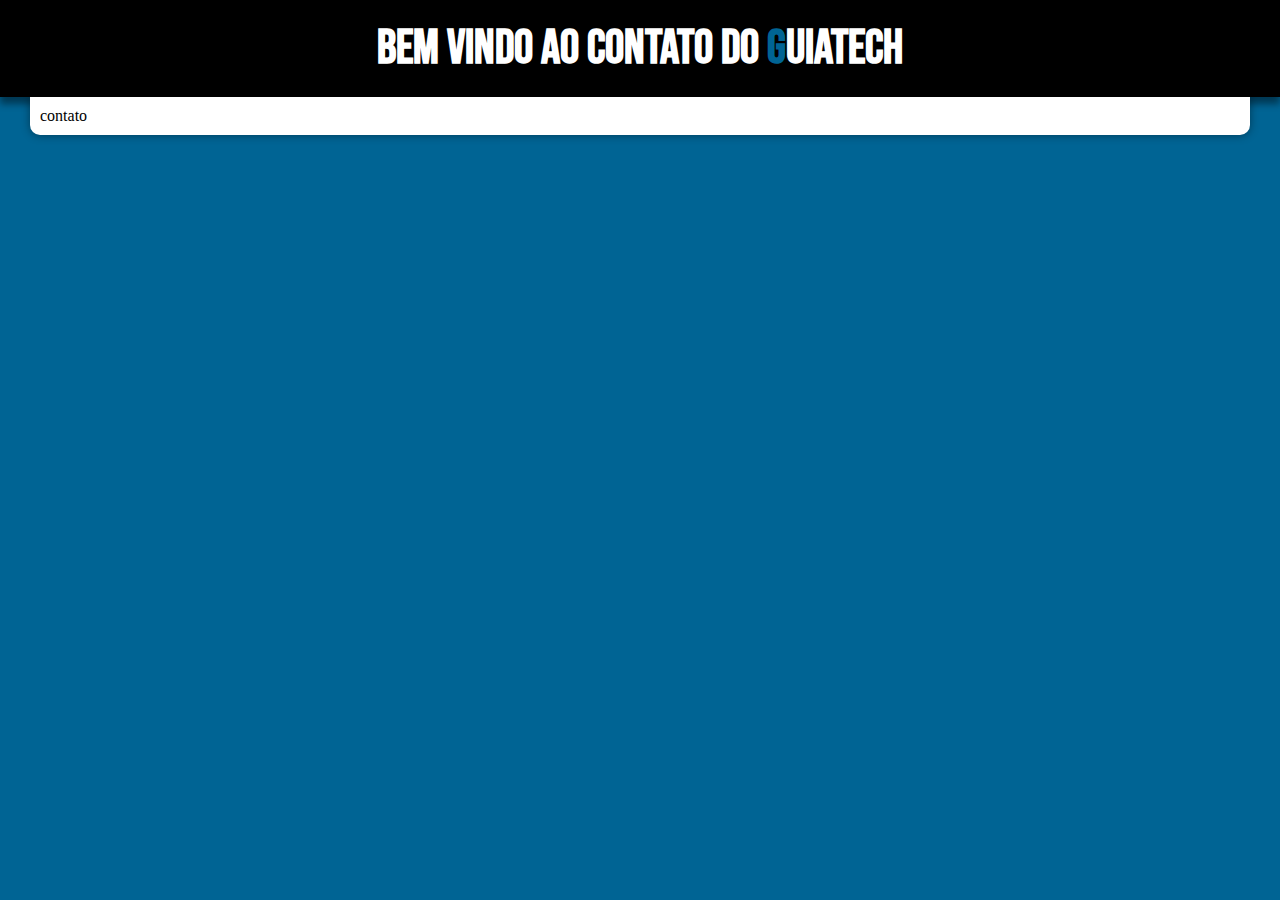
==== contato.html @ a67fd444 "atualização" ====
<!DOCTYPE html>
<html lang="pt-br">
<head>
    <meta charset="UTF-8">
    <meta http-equiv="X-UA-Compatible" content="IE=edge">
    <meta name="viewport" content="width=device-width, initial-scale=1.0">
    <title>GuiaTech - Contato</title>
    <link rel="stylesheet" href="style/contato.css">
    <link rel="shortcut icon" href="images/GuiaTech/favicon_transparent_32x32.png" type="image/x-icon">
</head>
<body>
    <header><h1>Bem vindo ao contato do <strong>G</strong>uiaTech</h1></header>
    <main>
        contato
    </main>
</body>
</html>
---- style/contato.css ----
@charset "UTF-8";

@import url('https://fonts.googleapis.com/css2?family=Bebas+Neue&display=swap');
/* font-family: 'Bebas Neue', cursive; */

:root {
    --cor01:#006494;
}

* {
    margin: 0px;
    padding: 0px;
}

body {
    background: var(--cor01);
}

header {
    text-align: center;
    background: black;
    color: white;
    box-shadow: 0px 7px 7px rgba(0, 0, 0, 0.438);
}
header > h1 {
    font-family: 'Bebas Neue' , cursive;
    padding: 20px;
    font-size: 3em;
}

strong {
    color: var(--cor01);
}

main {
    background: white;
    min-width: 300px;
    max-width: 1200px;
    margin: auto;
    padding: 10px;
    border-bottom-left-radius: 10px;
    border-bottom-right-radius: 10px;
    box-shadow: 0px 0px 10px rgba(0, 0, 0, 0.418);
}
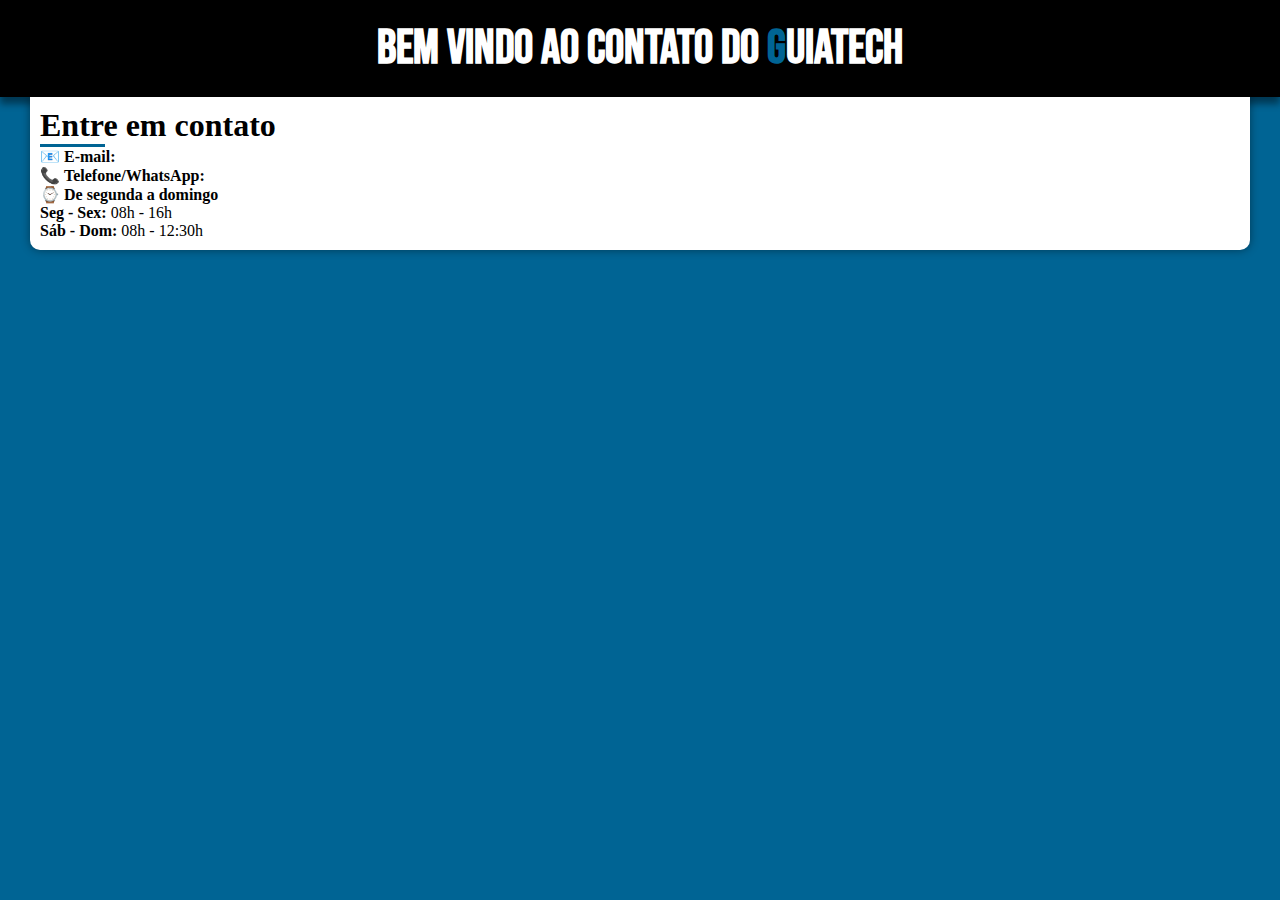
==== commit a9d90a96: "atualização" ====
--- a/contato.html
+++ b/contato.html
@@ -11,7 +11,14 @@
 <body>
     <header><h1>Bem vindo ao contato do <strong>G</strong>uiaTech</h1></header>
     <main>
-        contato
+        <h1>Entre em contato</h1> <!-- U+1F4E7 -->
+        <div></div>
+        <p>&#x1F4E7; <strong>E-mail: </strong></p>
+        <p>&#x1F4DE; <strong>Telefone/WhatsApp:</strong> </p>
+        <p>&#x231A; <strong>De segunda a domingo</strong></p>
+        <p><strong>Seg - Sex:</strong> 08h - 16h <br>
+        <strong>Sáb - Dom:</strong> 08h - 12:30h
+        </p>
     </main>
 </body>
 </html>--- a/style/contato.css
+++ b/style/contato.css
@@ -28,7 +28,7 @@
     font-size: 3em;
 }
 
-strong {
+header > h1 > strong {
     color: var(--cor01);
 }
 
@@ -41,4 +41,16 @@
     border-bottom-left-radius: 10px;
     border-bottom-right-radius: 10px;
     box-shadow: 0px 0px 10px rgba(0, 0, 0, 0.418);
+}
+
+hr {
+    width: 65px;
+    color: var(--cor01);
+    height: 2px;
+}
+div {
+    background: var(--cor01);
+    color: var(--cor01);
+    width: 65px;
+    height: 3px;
 }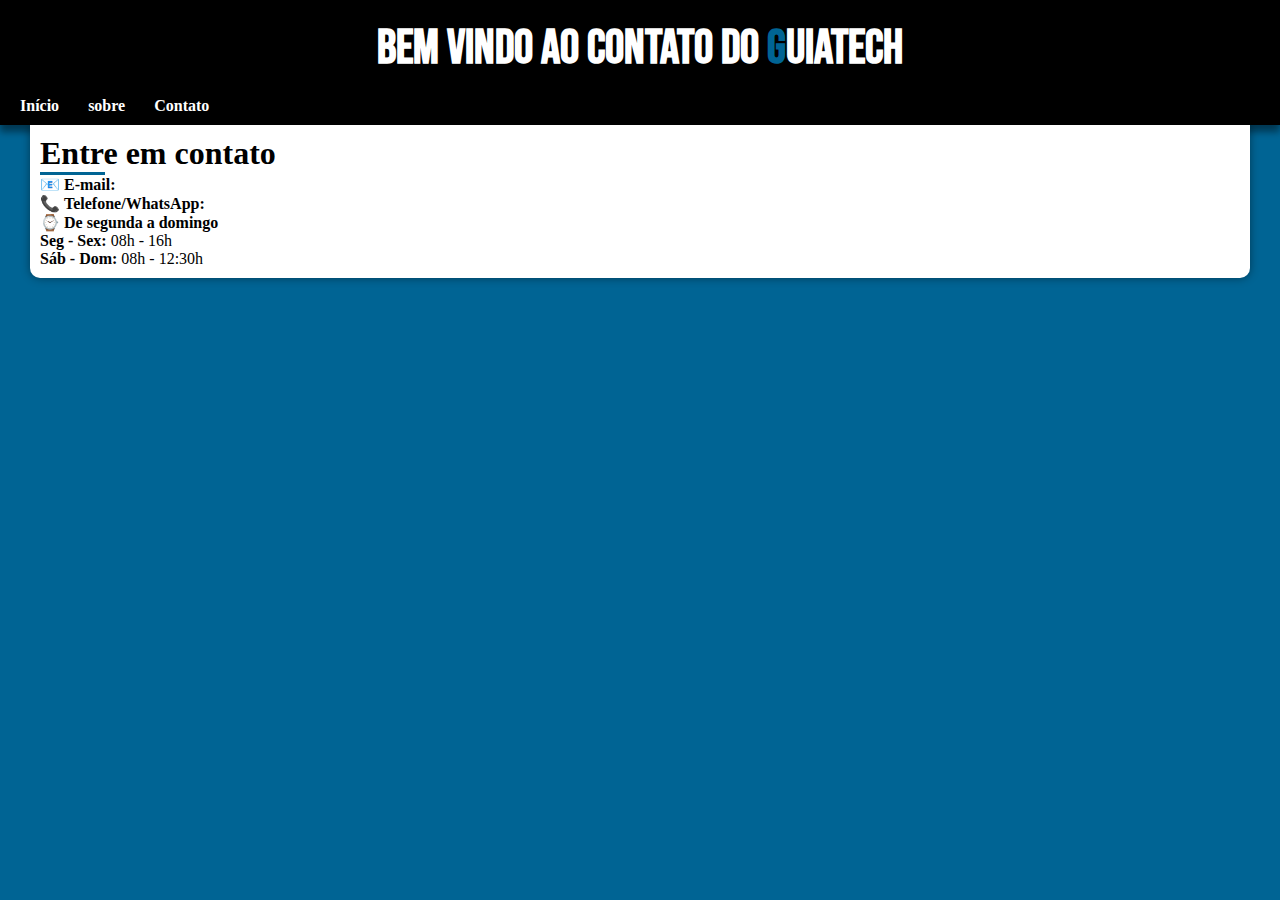
==== commit a3a1012c: "atualização" ====
--- a/contato.html
+++ b/contato.html
@@ -10,6 +10,11 @@
 </head>
 <body>
     <header><h1>Bem vindo ao contato do <strong>G</strong>uiaTech</h1></header>
+    <nav>
+        <a class="nav-list" href="index.html">Início</a>
+        <a class="nav-list" href="sobre.html">sobre</a>
+        <a class="nav-list" href="contato.html">Contato</a>
+    </nav>
     <main>
         <h1>Entre em contato</h1> <!-- U+1F4E7 -->
         <div></div>
--- a/style/contato.css
+++ b/style/contato.css
@@ -32,6 +32,26 @@
     color: var(--cor01);
 }
 
+nav {
+    background-color: black;
+    padding-bottom: 10px;
+    box-shadow: 0px 7px 7px rgba(0, 0, 0, 0.438);
+}
+
+nav > a:hover {
+    background-color: white;
+    color: var(--cor01);
+    border-radius: 3px;
+}
+
+nav > a{
+    margin-left: 15px;
+    padding: 5px;
+    text-decoration: none;
+    color: white;
+    font-weight: bold;
+}
+
 main {
     background: white;
     min-width: 300px;
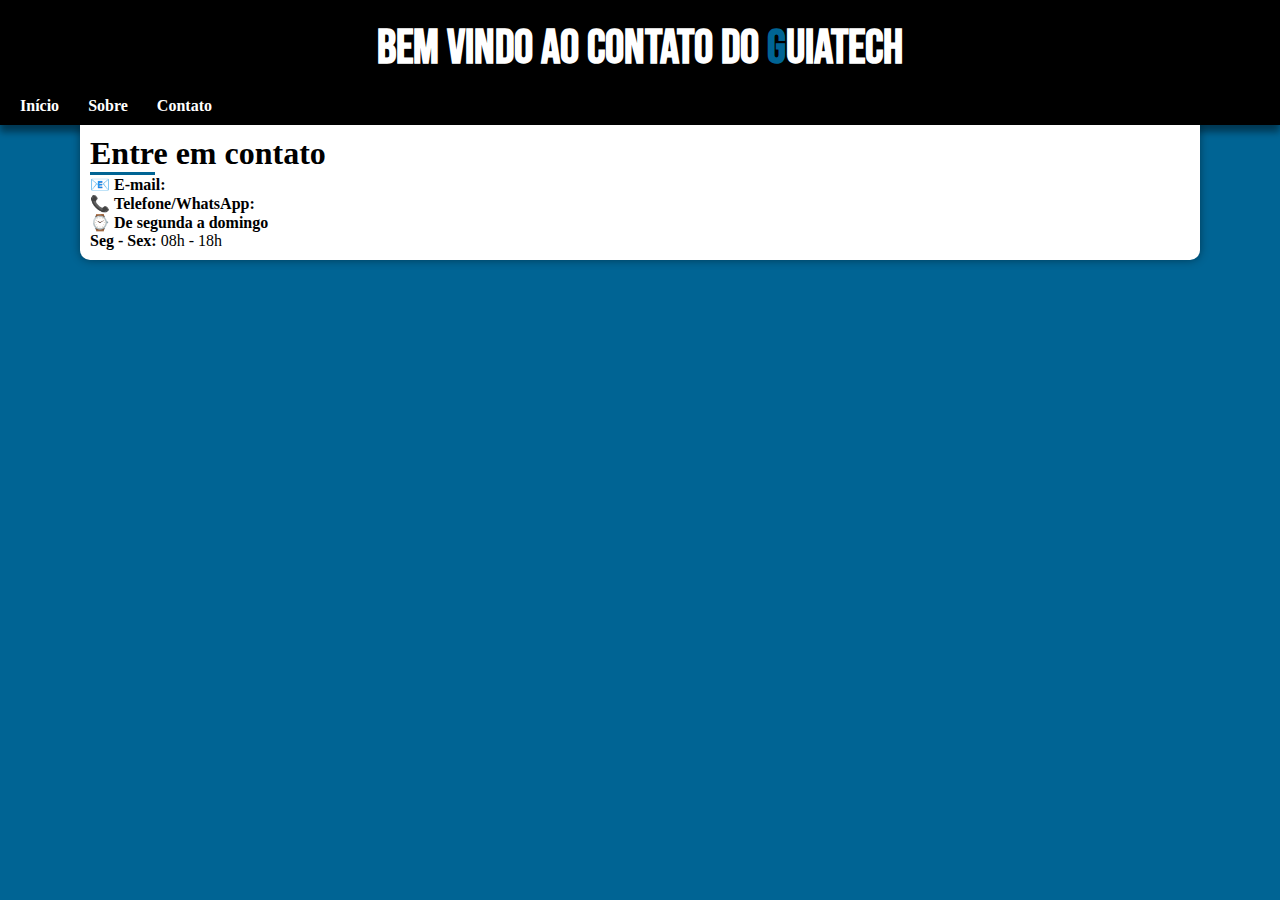
==== commit f08e014d: "autalizacão sobre/início/contato" ====
--- a/contato.html
+++ b/contato.html
@@ -12,7 +12,7 @@
     <header><h1>Bem vindo ao contato do <strong>G</strong>uiaTech</h1></header>
     <nav>
         <a class="nav-list" href="index.html">Início</a>
-        <a class="nav-list" href="sobre.html">sobre</a>
+        <a class="nav-list" href="sobre.html">Sobre</a>
         <a class="nav-list" href="contato.html">Contato</a>
     </nav>
     <main>
@@ -21,8 +21,7 @@
         <p>&#x1F4E7; <strong>E-mail: </strong></p>
         <p>&#x1F4DE; <strong>Telefone/WhatsApp:</strong> </p>
         <p>&#x231A; <strong>De segunda a domingo</strong></p>
-        <p><strong>Seg - Sex:</strong> 08h - 16h <br>
-        <strong>Sáb - Dom:</strong> 08h - 12:30h
+        <p><strong>Seg - Sex:</strong> 08h - 18h <br>
         </p>
     </main>
 </body>
--- a/style/contato.css
+++ b/style/contato.css
@@ -55,7 +55,7 @@
 main {
     background: white;
     min-width: 300px;
-    max-width: 1200px;
+    max-width: 1100px;
     margin: auto;
     padding: 10px;
     border-bottom-left-radius: 10px;
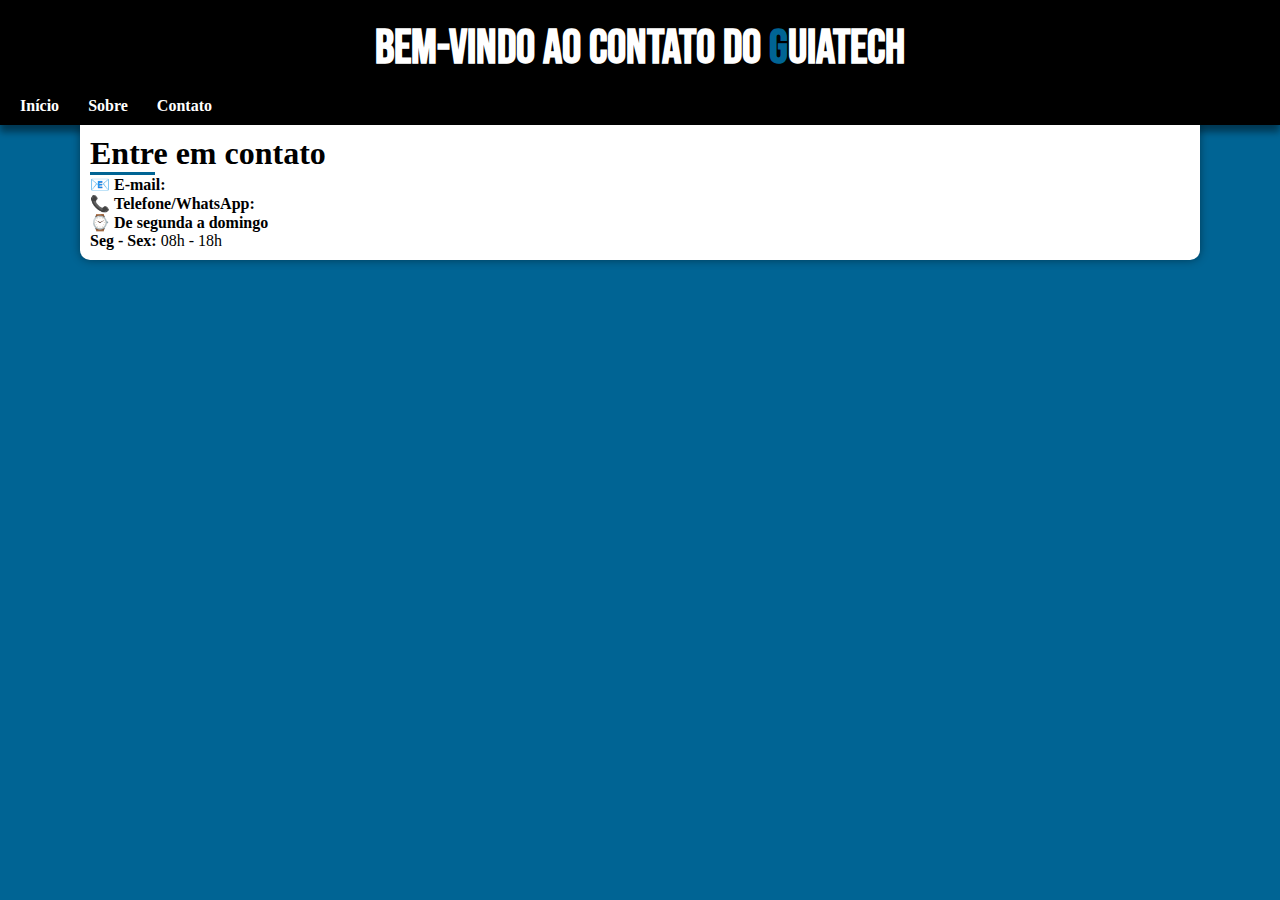
==== commit 72fbd803: "atualização" ====
--- a/contato.html
+++ b/contato.html
@@ -9,7 +9,7 @@
     <link rel="shortcut icon" href="images/GuiaTech/favicon_transparent_32x32.png" type="image/x-icon">
 </head>
 <body>
-    <header><h1>Bem vindo ao contato do <strong>G</strong>uiaTech</h1></header>
+    <header><h1>Bem-vindo ao contato do <strong>G</strong>uiaTech</h1></header>
     <nav>
         <a class="nav-list" href="index.html">Início</a>
         <a class="nav-list" href="sobre.html">Sobre</a>
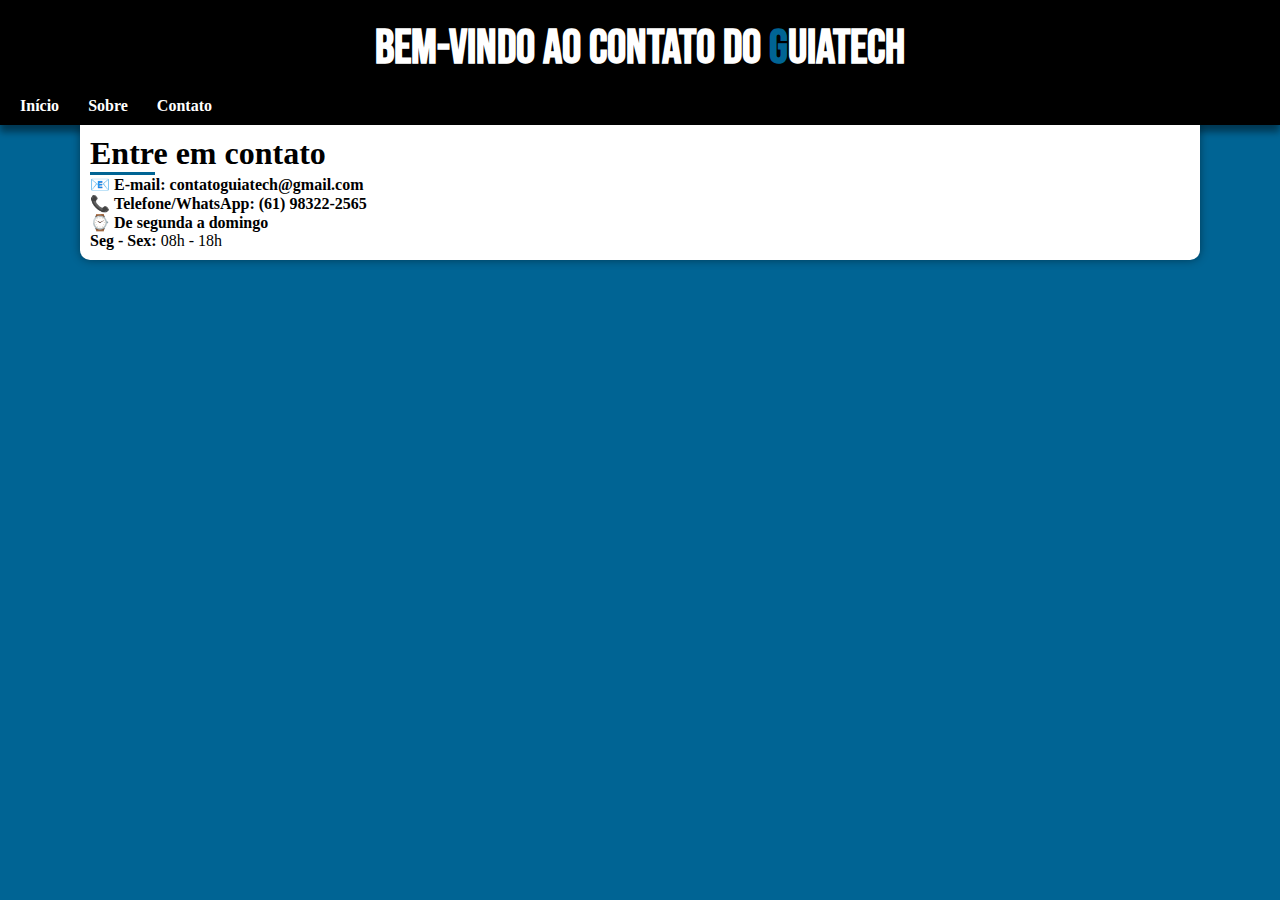
==== commit d8e00495: "contato" ====
--- a/contato.html
+++ b/contato.html
@@ -18,8 +18,8 @@
     <main>
         <h1>Entre em contato</h1> <!-- U+1F4E7 -->
         <div></div>
-        <p>&#x1F4E7; <strong>E-mail: </strong></p>
-        <p>&#x1F4DE; <strong>Telefone/WhatsApp:</strong> </p>
+        <p>&#x1F4E7; <strong>E-mail: contatoguiatech@gmail.com</strong></p>
+        <p>&#x1F4DE; <strong>Telefone/WhatsApp: (61) 98322-2565</strong> </p>
         <p>&#x231A; <strong>De segunda a domingo</strong></p>
         <p><strong>Seg - Sex:</strong> 08h - 18h <br>
         </p>
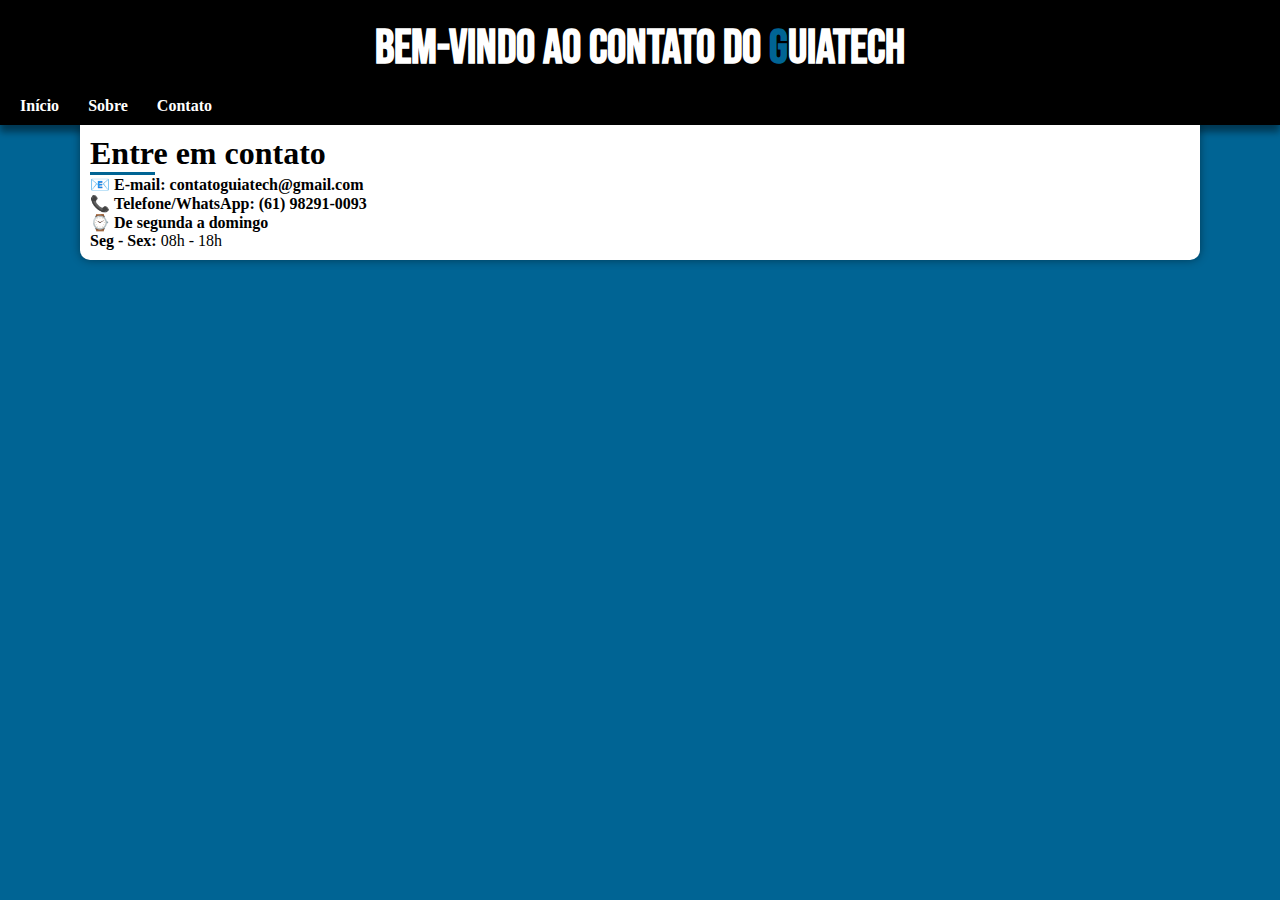
==== commit c0a4f325: "atualização contato" ====
--- a/contato.html
+++ b/contato.html
@@ -19,7 +19,7 @@
         <h1>Entre em contato</h1> <!-- U+1F4E7 -->
         <div></div>
         <p>&#x1F4E7; <strong>E-mail: contatoguiatech@gmail.com</strong></p>
-        <p>&#x1F4DE; <strong>Telefone/WhatsApp: (61) 98322-2565</strong> </p>
+        <p>&#x1F4DE; <strong>Telefone/WhatsApp: (61) 98291-0093</strong> </p>
         <p>&#x231A; <strong>De segunda a domingo</strong></p>
         <p><strong>Seg - Sex:</strong> 08h - 18h <br>
         </p>
